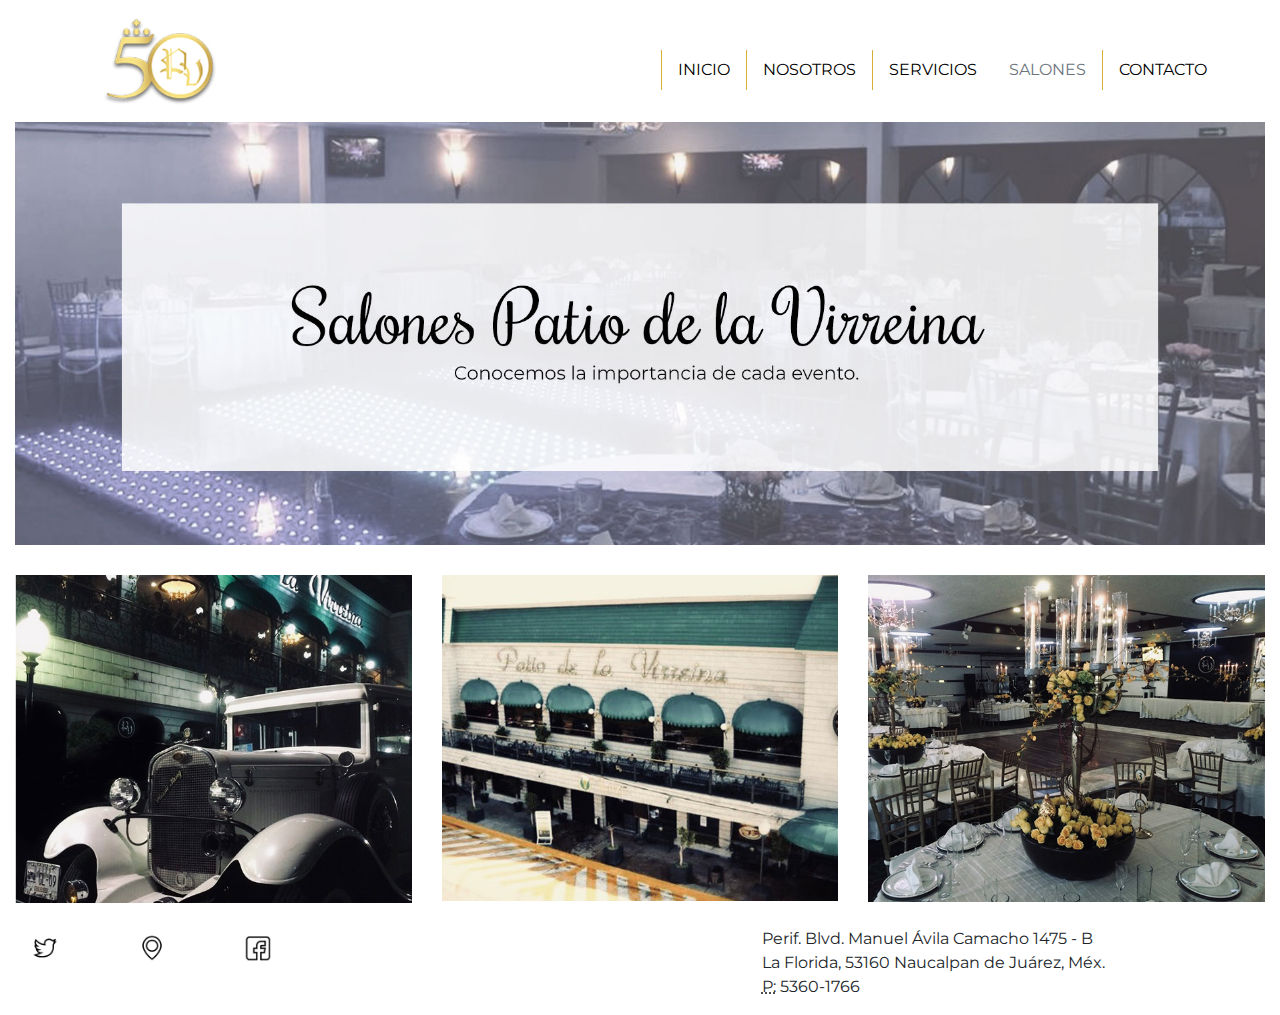
==== contacto.html @ 12957b89 "Adding Contacto" ====
<!doctype html>
<html class="no-js" lang="es">

<head>
  <meta charset="utf-8">
  <title>Salones Patio de la Virreina</title>
  <meta name="description" content="Salones Patio de la Virreina es una empresa que brinda el mejor servicio para tus eventos sociales.">
  <meta name="viewport" content="width=device-width, initial-scale=1">

  <link rel="manifest" href="site.webmanifest">
  <link rel="apple-touch-icon" href="icon.png">
  <!-- Place favicon.ico in the root directory -->

  <link rel="stylesheet" href="css/normalize.css">
  <link rel="stylesheet" type="text/css" href="https://stackpath.bootstrapcdn.com/bootstrap/4.3.1/css/bootstrap.min.css">
  <link rel="stylesheet" href="css/main.css">
<link href="https://fonts.googleapis.com/css?family=Bilbo+Swash+Caps|Montserrat:100,200,300,400" rel="stylesheet">


  <meta name="theme-color" content="#fafafa">
</head>

<body>
  <!--[if IE]>
    <p class="browserupgrade">You are using an <strong>outdated</strong> browser. Please <a href="https://browsehappy.com/">upgrade your browser</a> to improve your experience and security.</p>
  <![endif]-->

  <!-- Add your site or application content here -->
<div class="container-fluid">
  <div class="row">
    <div class="col-md-3">
      <img class="logo-margin" alt="" src="img/Home_03.png" />
    </div>
    <div class="col-md-9">
      <ul class="nav">
        <li class="nav-item">
          <a class="nav-link active" href="index.html">INICIO</a>
        </li>
        <li class="nav-item">
          <a class="nav-link" href="nosotros.html">NOSOTROS</a>
        </li>
        <li class="nav-item">
          <a class="nav-link" href="servicios.html">SERVICIOS</a>
        </li>
        <a class="nav-link disabled" href="salones.html">SALONES</a>
        </li>
         <li class="nav-item">
        <a class="nav-link" href="contacto.html">CONTACTO</a>
        </li>
      </ul>
    </div>
  </div>
  <div class="row">
    <div class="col-md-12">
      <img alt="" src="img/Home_05.jpg" />
    </div>
  </div>
  <div class="row gallery-margin">
    <div class="col-md-4">
      <img alt="" src="img/Home_09.jpg" />
    </div>
    <div class="col-md-4">
      <img alt="" src="img/Home_11.jpg" />
    </div>
    <div class="col-md-4">
      <img alt="" src="img/Home_13.jpg" />
    </div>
  </div>
  <div class="row">
    <div class="col-md-3">
      <div class="row">
        <div class="col-md-4">
          <a href="http://twitter.com/PatioVirreina" target="_blank">
          <img class="social-icons"alt="" src="img/Home_19.png" />
          </a>
        </div>
        <div class="col-md-4">
          <a href="https://www.google.com.mx/maps/place/Salón+Patio+de+la+Virreina/@19.4957899,-99.2385317,17z/data=!3m1!4b1!4m5!3m4!1s0x85d2031fad37e4e1:0xc19572c139a92737!8m2!3d19.4957899!4d-99.236343" target="_blank">
          <img class="social-icons"alt="" src="img/Home_21.png" />
        </a>
        </div>
        <div class="col-md-4">
          <a href="https://www.facebook.com/PatioVirreina/" target="_blank">
          <img class="social-icons"alt="" src="img/Home_23.png" />
        </a>
        </div>
      </div>
    </div>
    <div class="col-md-4">
    </div>
    <div class="col-md-5">
       
      <address>
         </strong><br /> Perif. Blvd. Manuel Ávila Camacho 1475 - B<br /> La Florida, 53160 Naucalpan de Juárez, Méx.<br /> <abbr title="Phone">P:</abbr> 5360-1766
      </address>
    </div>
  </div>
</div>
  <script src="js/vendor/modernizr-3.7.1.min.js"></script>
  <script src="https://code.jquery.com/jquery-3.3.1.min.js" integrity="sha256-FgpCb/KJQlLNfOu91ta32o/NMZxltwRo8QtmkMRdAu8=" crossorigin="anonymous"></script>
  <script>window.jQuery || document.write('<script src="js/vendor/jquery-3.3.1.min.js"><\/script>')</script>
  <script src="js/plugins.js"></script>
  <script src="https://stackpath.bootstrapcdn.com/bootstrap/4.3.1/js/bootstrap.min.js" type="text/javascript"></script> 
  <script src="js/main.js"></script>

  <!-- Google Analytics: change UA-XXXXX-Y to be your site's ID. -->
  <script>
    window.ga = function () { ga.q.push(arguments) }; ga.q = []; ga.l = +new Date;
    ga('create', 'UA-XXXXX-Y', 'auto'); ga('set','transport','beacon'); ga('send', 'pageview')
  </script>
  <script src="https://www.google-analytics.com/analytics.js" async defer></script>
</body>

</html>
---- css/main.css ----
/*! HTML5 Boilerplate v7.1.0 | MIT License | https://html5boilerplate.com/ */

/* main.css 1.0.0 | MIT License | https://github.com/h5bp/main.css#readme */
/*
 * What follows is the result of much research on cross-browser styling.
 * Credit left inline and big thanks to Nicolas Gallagher, Jonathan Neal,
 * Kroc Camen, and the H5BP dev community and team.
 */

 
/* ==========================================================================
   Base styles: opinionated defaults
   ========================================================================== */

   html {
    color: #222;
    font-size: 1em;
    line-height: 1.4;
}

/*
 * Remove text-shadow in selection highlight:
 * https://twitter.com/miketaylr/status/12228805301
 *
 * Vendor-prefixed and regular ::selection selectors cannot be combined:
 * https://stackoverflow.com/a/16982510/7133471
 *
 * Customize the background color to match your design.
 */

::-moz-selection {
    background: #b3d4fc;
    text-shadow: none;
}

::selection {
    background: #b3d4fc;
    text-shadow: none;
}

/*
 * A better looking default horizontal rule
 */

hr {
    display: block;
    height: 1px;
    border: 0;
    border-top: 1px solid #ccc;
    margin: 1em 0;
    padding: 0;
}

/*
 * Remove the gap between audio, canvas, iframes,
 * images, videos and the bottom of their containers:
 * https://github.com/h5bp/html5-boilerplate/issues/440
 */

audio,
canvas,
iframe,
img,
svg,
video {
    vertical-align: middle;
}

/*
 * Remove default fieldset styles.
 */

fieldset {
    border: 0;
    margin: 0;
    padding: 0;
}

/*
 * Allow only vertical resizing of textareas.
 */

textarea {
    resize: vertical;
}

/* ==========================================================================
   Browser Upgrade Prompt
   ========================================================================== */

.browserupgrade {
    margin: 0.2em 0;
    background: #ccc;
    color: #000;
    padding: 0.2em 0;
}




 /* ==========================================================================
   Author's custom styles
   ========================================================================== */
* {
  font-family: 'Montserrat' ;
}

img{
  width: 100%;
  max-width: 100%;
}

.logo-margin{
  margin-top: 10px;
}


.nav{
  margin-top: 50px;
  padding-left: 35%;
}

.gallery-margin{
  margin-top: 30px;
}


.social-icons{
  width: 30px;
  margin-top: 30px;
  margin-left: 15px;
}

.nav li{
  border-left: 1px solid #d4af37;
}

.nav a{
  color: black;
}



 /* ==========================================================================
   Helper classes
   ========================================================================== */

/*
 * Hide visually and from screen readers
 */

 .hidden {
  display: none !important;
}

/*
* Hide only visually, but have it available for screen readers:
* https://snook.ca/archives/html_and_css/hiding-content-for-accessibility
*
* 1. For long content, line feeds are not interpreted as spaces and small width
*    causes content to wrap 1 word per line:
*    https://medium.com/@jessebeach/beware-smushed-off-screen-accessible-text-5952a4c2cbfe
*/

.visuallyhidden {
  border: 0;
  clip: rect(0 0 0 0);
  height: 1px;
  margin: -1px;
  overflow: hidden;
  padding: 0;
  position: absolute;
  width: 1px;
  white-space: nowrap; /* 1 */
}

/*
* Extends the .visuallyhidden class to allow the element
* to be focusable when navigated to via the keyboard:
* https://www.drupal.org/node/897638
*/

.visuallyhidden.focusable:active,
.visuallyhidden.focusable:focus {
  clip: auto;
  height: auto;
  margin: 0;
  overflow: visible;
  position: static;
  width: auto;
  white-space: inherit;
}

/*
* Hide visually and from screen readers, but maintain layout
*/

.invisible {
  visibility: hidden;
}

/*
* Clearfix: contain floats
*
* For modern browsers
* 1. The space content is one way to avoid an Opera bug when the
*    `contenteditable` attribute is included anywhere else in the document.
*    Otherwise it causes space to appear at the top and bottom of elements
*    that receive the `clearfix` class.
* 2. The use of `table` rather than `block` is only necessary if using
*    `:before` to contain the top-margins of child elements.
*/

.clearfix:before,
.clearfix:after {
  content: " "; /* 1 */
  display: table; /* 2 */
}

.clearfix:after {
  clear: both;
}

 
/* ==========================================================================
   EXAMPLE Media Queries for Responsive Design.
   These examples override the primary ('mobile first') styles.
   Modify as content requires.
   ========================================================================== */

   @media only screen and (min-width: 35em) {
    /* Style adjustments for viewports that meet the condition */
}

@media print,
       (-webkit-min-device-pixel-ratio: 1.25),
       (min-resolution: 1.25dppx),
       (min-resolution: 120dpi) {
    /* Style adjustments for high resolution devices */
}

 
/* ==========================================================================
   Print styles.
   Inlined to avoid the additional HTTP request:
   https://www.phpied.com/delay-loading-your-print-css/
   ========================================================================== */

   @media print {
    *,
    *:before,
    *:after {
        background: transparent !important;
        color: #000 !important; /* Black prints faster */
        -webkit-box-shadow: none !important;
        box-shadow: none !important;
        text-shadow: none !important;
    }

    a,
    a:visited {
        text-decoration: underline;
    }

    a[href]:after {
        content: " (" attr(href) ")";
    }

    abbr[title]:after {
        content: " (" attr(title) ")";
    }

    /*
     * Don't show links that are fragment identifiers,
     * or use the `javascript:` pseudo protocol
     */

    a[href^="#"]:after,
    a[href^="javascript:"]:after {
        content: "";
    }

    pre {
        white-space: pre-wrap !important;
    }
    pre,
    blockquote {
        border: 1px solid #999;
        page-break-inside: avoid;
    }

    /*
     * Printing Tables:
     * http://css-discuss.incutio.com/wiki/Printing_Tables
     */

    thead {
        display: table-header-group;
    }

    tr,
    img {
        page-break-inside: avoid;
    }

    p,
    h2,
    h3 {
        orphans: 3;
        widows: 3;
    }

    h2,
    h3 {
        page-break-after: avoid;
    }
}
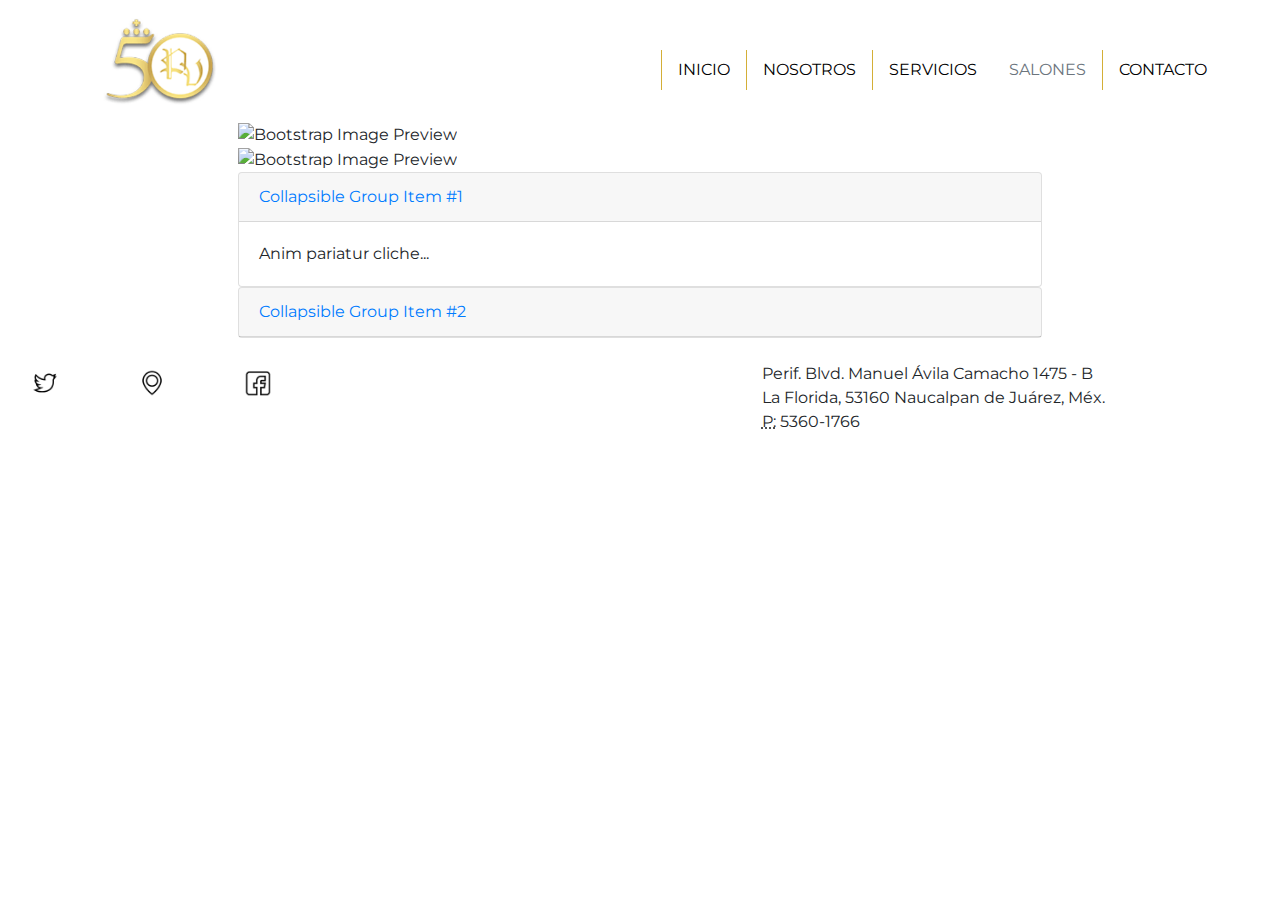
==== commit 21622b46: "Contact" ====
--- a/contacto.html
+++ b/contacto.html
@@ -50,22 +50,56 @@
       </ul>
     </div>
   </div>
+  <div class="container-fluid">
   <div class="row">
-    <div class="col-md-12">
-      <img alt="" src="img/Home_05.jpg" />
+    <div class="col-md-2">
+    </div>
+    <div class="col-md-8">
+      <img alt="Bootstrap Image Preview" src="https://www.layoutit.com/img/sports-q-c-140-140-3.jpg" />
+    </div>
+    <div class="col-md-2">
     </div>
   </div>
-  <div class="row gallery-margin">
-    <div class="col-md-4">
-      <img alt="" src="img/Home_09.jpg" />
+  <div class="row">
+    <div class="col-md-2">
     </div>
-    <div class="col-md-4">
-      <img alt="" src="img/Home_11.jpg" />
+    <div class="col-md-8">
+      <img alt="Bootstrap Image Preview" src="https://www.layoutit.com/img/sports-q-c-140-140-3.jpg" />
     </div>
-    <div class="col-md-4">
-      <img alt="" src="img/Home_13.jpg" />
+    <div class="col-md-2">
     </div>
   </div>
+  <div class="row">
+    <div class="col-md-2">
+    </div>
+    <div class="col-md-8">
+      <div id="card-479840">
+        <div class="card">
+          <div class="card-header">
+             <a class="card-link" data-toggle="collapse" data-parent="#card-479840" href="#card-element-924365">Collapsible Group Item #1</a>
+          </div>
+          <div id="card-element-924365" class="collapse show">
+            <div class="card-body">
+              Anim pariatur cliche...
+            </div>
+          </div>
+        </div>
+        <div class="card">
+          <div class="card-header">
+             <a class="collapsed card-link" data-toggle="collapse" data-parent="#card-479840" href="#card-element-581823">Collapsible Group Item #2</a>
+          </div>
+          <div id="card-element-581823" class="collapse">
+            <div class="card-body">
+              Anim pariatur cliche...
+            </div>
+          </div>
+        </div>
+      </div>
+    </div>
+    <div class="col-md-2">
+    </div>
+  </div>
+</div>
   <div class="row">
     <div class="col-md-3">
       <div class="row">
--- a/css/main.css
+++ b/css/main.css
@@ -102,8 +102,10 @@
    Author's custom styles
    ========================================================================== */
 * {
-  font-family: 'Montserrat' ;
-}
+  font-family: 'Bilbo Swash Caps', cursive;
+font-family: 'Montserrat', sans-serif;
+}
+
 
 img{
   width: 100%;
@@ -221,6 +223,12 @@
   clear: both;
 }
 
+.text-center{text-align:center;
+}
+
+.title-bold{
+  font-family: 'Bilbo Swash Caps';
+}
  
 /* ==========================================================================
    EXAMPLE Media Queries for Responsive Design.
@@ -317,3 +325,4 @@
 }
 
 
+
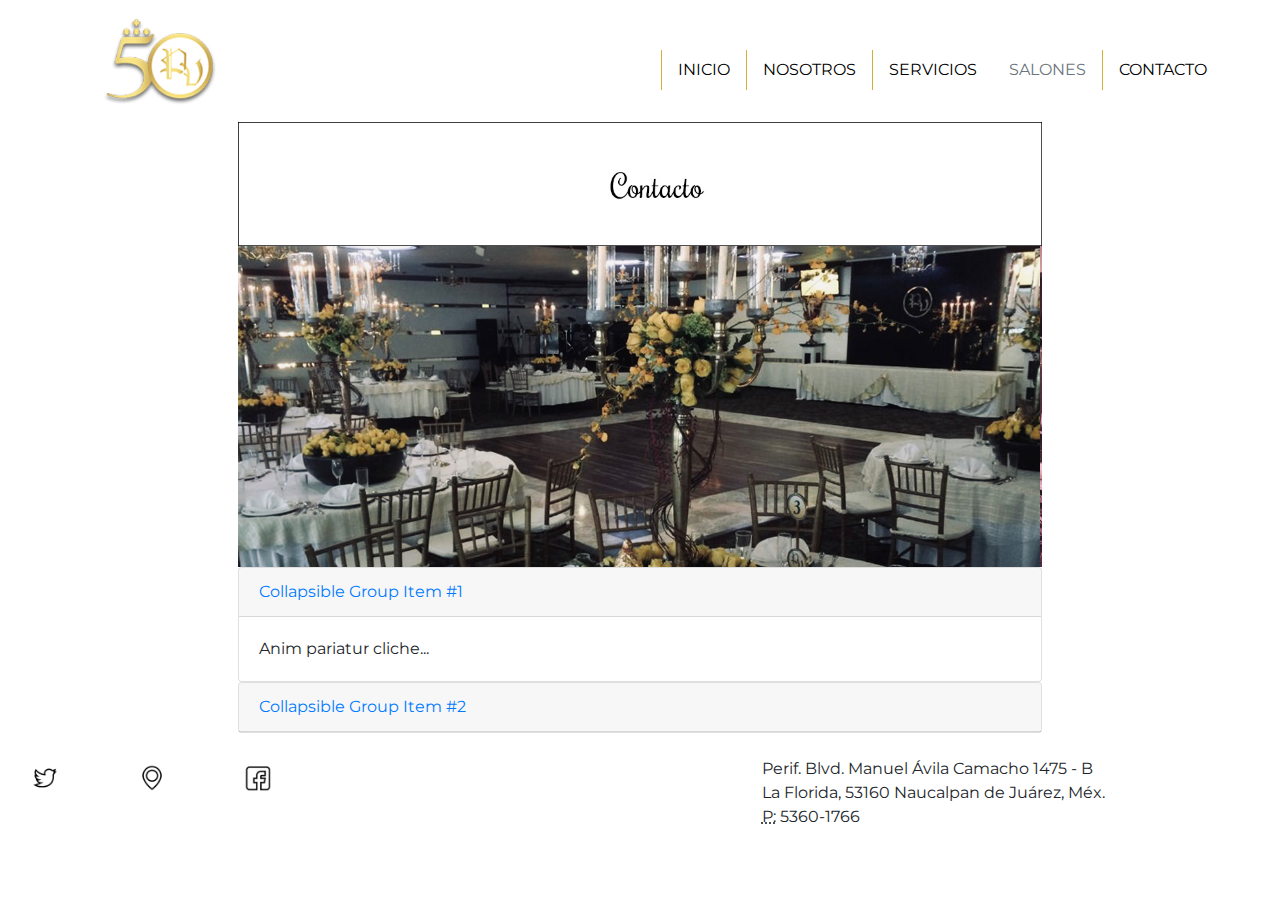
==== commit d29f8760: "Replacing images" ====
--- a/contacto.html
+++ b/contacto.html
@@ -55,7 +55,7 @@
     <div class="col-md-2">
     </div>
     <div class="col-md-8">
-      <img alt="Bootstrap Image Preview" src="https://www.layoutit.com/img/sports-q-c-140-140-3.jpg" />
+      <img alt="Bootstrap Image Preview" src="img/Contacto_03.jpg" />
     </div>
     <div class="col-md-2">
     </div>
@@ -64,7 +64,7 @@
     <div class="col-md-2">
     </div>
     <div class="col-md-8">
-      <img alt="Bootstrap Image Preview" src="https://www.layoutit.com/img/sports-q-c-140-140-3.jpg" />
+      <img alt="Bootstrap Image Preview" src="img/Contacto_07.jpg" />
     </div>
     <div class="col-md-2">
     </div>
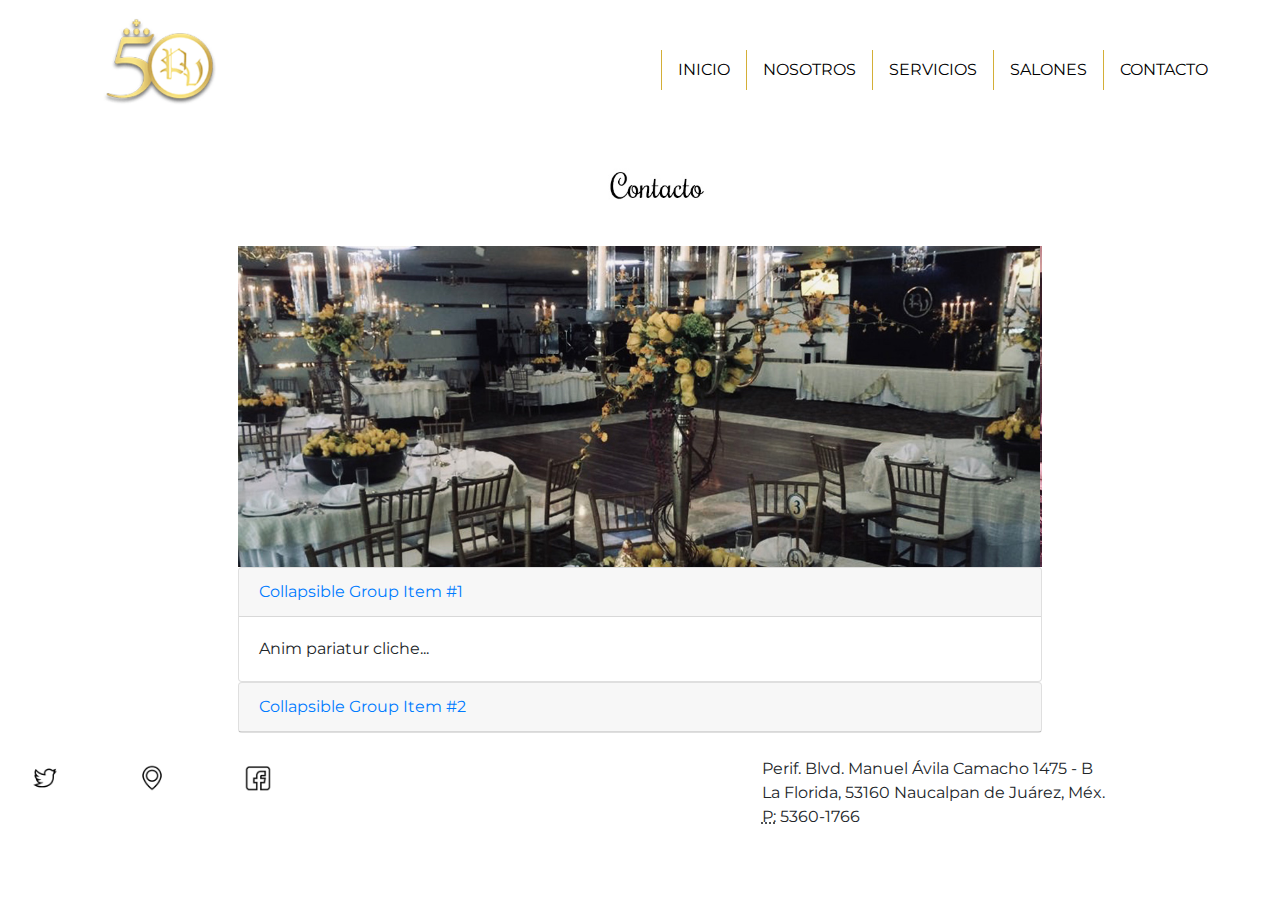
==== commit bfe71cfd: "Nav Item" ====
--- a/contacto.html
+++ b/contacto.html
@@ -42,7 +42,8 @@
         <li class="nav-item">
           <a class="nav-link" href="servicios.html">SERVICIOS</a>
         </li>
-        <a class="nav-link disabled" href="salones.html">SALONES</a>
+        <li class= "nav-item">
+        <a class="nav-link" href="salones.html">SALONES</a>
         </li>
          <li class="nav-item">
         <a class="nav-link" href="contacto.html">CONTACTO</a>
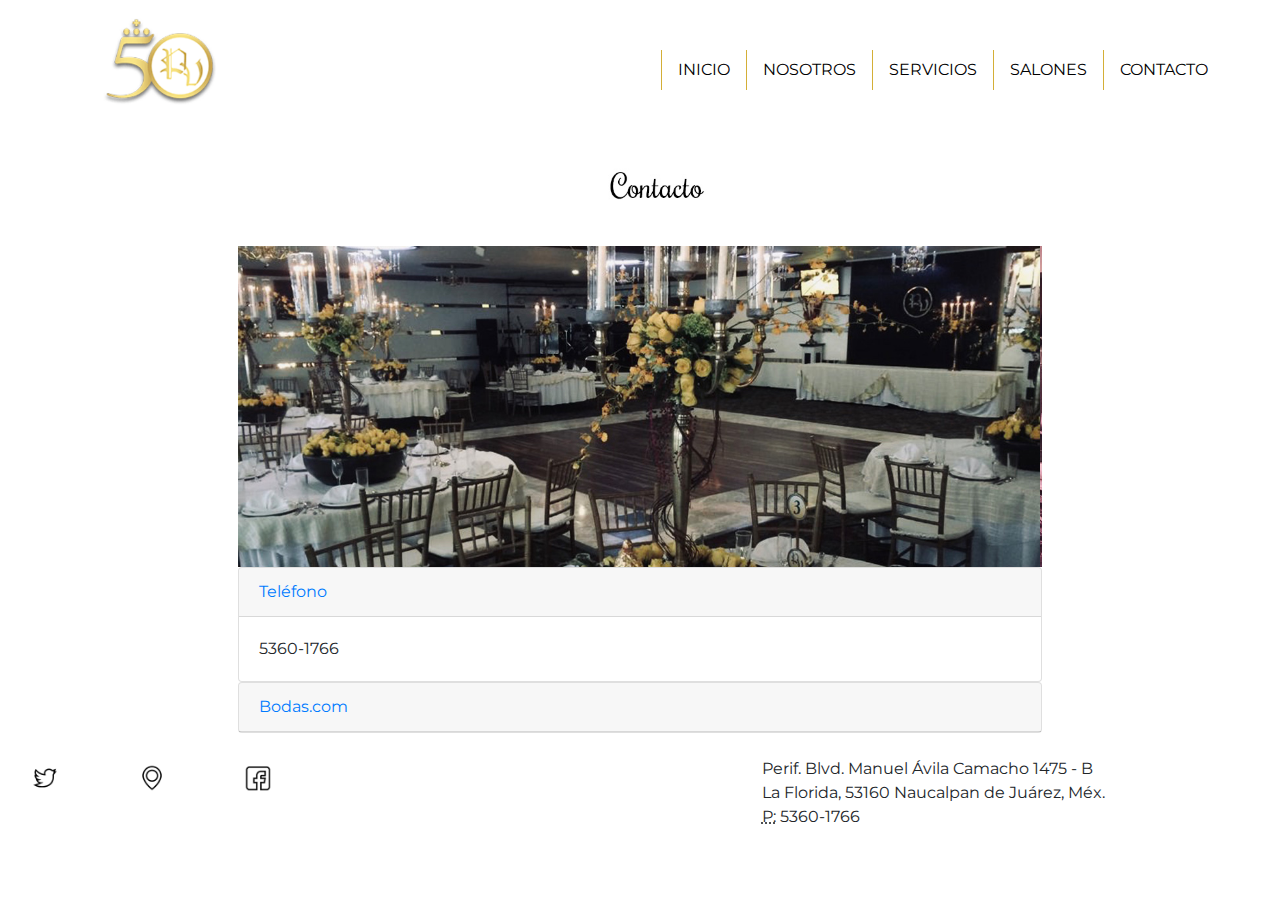
==== commit be51afa7: "Contacto" ====
--- a/contacto.html
+++ b/contacto.html
@@ -77,21 +77,21 @@
       <div id="card-479840">
         <div class="card">
           <div class="card-header">
-             <a class="card-link" data-toggle="collapse" data-parent="#card-479840" href="#card-element-924365">Collapsible Group Item #1</a>
+             <a class="card-link" data-toggle="collapse" data-parent="#card-479840" href="#card-element-924365">Teléfono</a>
           </div>
           <div id="card-element-924365" class="collapse show">
             <div class="card-body">
-              Anim pariatur cliche...
+              5360-1766
             </div>
           </div>
         </div>
         <div class="card">
           <div class="card-header">
-             <a class="collapsed card-link" data-toggle="collapse" data-parent="#card-479840" href="#card-element-581823">Collapsible Group Item #2</a>
+             <a class="collapsed card-link" data-toggle="collapse" data-parent="#card-479840" href="#card-element-581823">Bodas.com</a>
           </div>
           <div id="card-element-581823" class="collapse">
             <div class="card-body">
-              Anim pariatur cliche...
+              <a link= "https://www.bodas.com.mx/">
             </div>
           </div>
         </div>
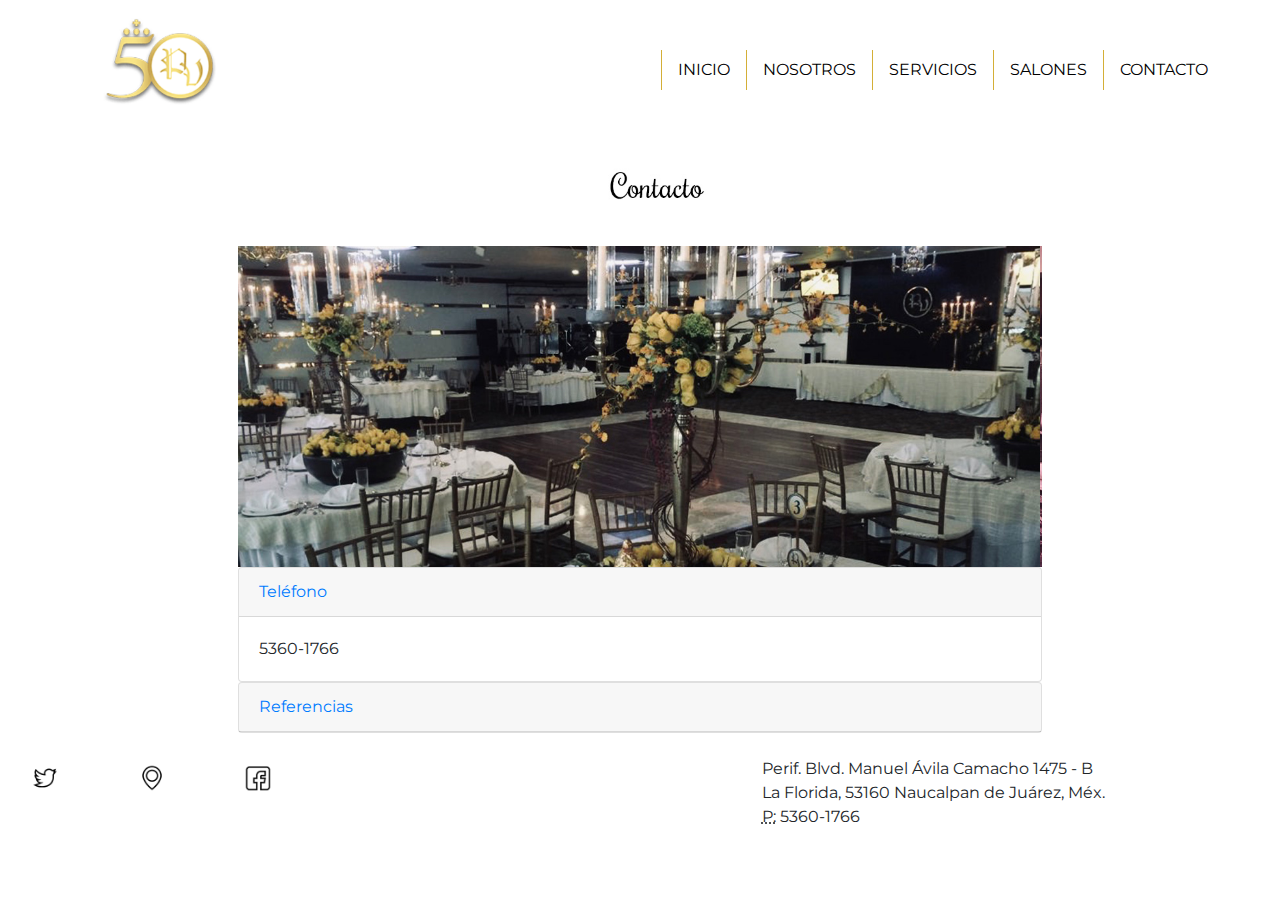
==== commit 7ef5bb75: "Bodas.com" ====
--- a/contacto.html
+++ b/contacto.html
@@ -87,11 +87,11 @@
         </div>
         <div class="card">
           <div class="card-header">
-             <a class="collapsed card-link" data-toggle="collapse" data-parent="#card-479840" href="#card-element-581823">Bodas.com</a>
+             <a class="collapsed card-link" data-toggle="collapse" data-parent="#card-479840" href="#card-element-581823">Referencias</a>
           </div>
           <div id="card-element-581823" class="collapse">
             <div class="card-body">
-              <a link= "https://www.bodas.com.mx/">
+              www.bodas.com.mx
             </div>
           </div>
         </div>
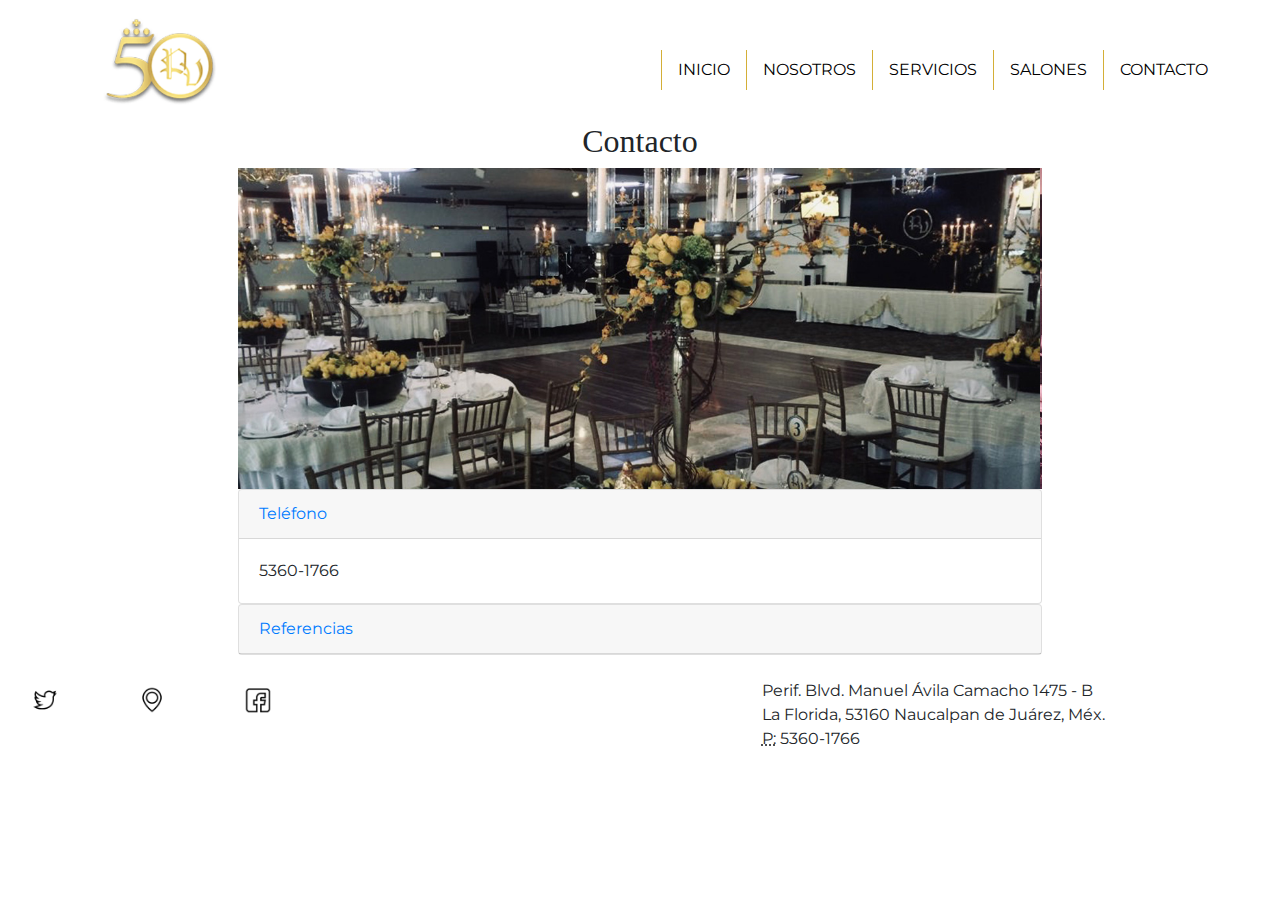
==== commit 5835dbb2: "Changin Titles" ====
--- a/contacto.html
+++ b/contacto.html
@@ -56,7 +56,8 @@
     <div class="col-md-2">
     </div>
     <div class="col-md-8">
-      <img alt="Bootstrap Image Preview" src="img/Contacto_03.jpg" />
+      <h3 class="title-bold"> Contacto
+      </h3>
     </div>
     <div class="col-md-2">
     </div>
--- a/css/main.css
+++ b/css/main.css
@@ -102,7 +102,7 @@
    Author's custom styles
    ========================================================================== */
 * {
-  font-family: 'Bilbo Swash Caps', cursive;
+  font-family: 'Rochester', cursive;
 font-family: 'Montserrat', sans-serif;
 }
 
@@ -227,7 +227,9 @@
 }
 
 .title-bold{
-  font-family: 'Bilbo Swash Caps';
+  font-size: 2em;
+  font-family: 'Rochester';
+  text-align:center;
 }
  
 /* ==========================================================================
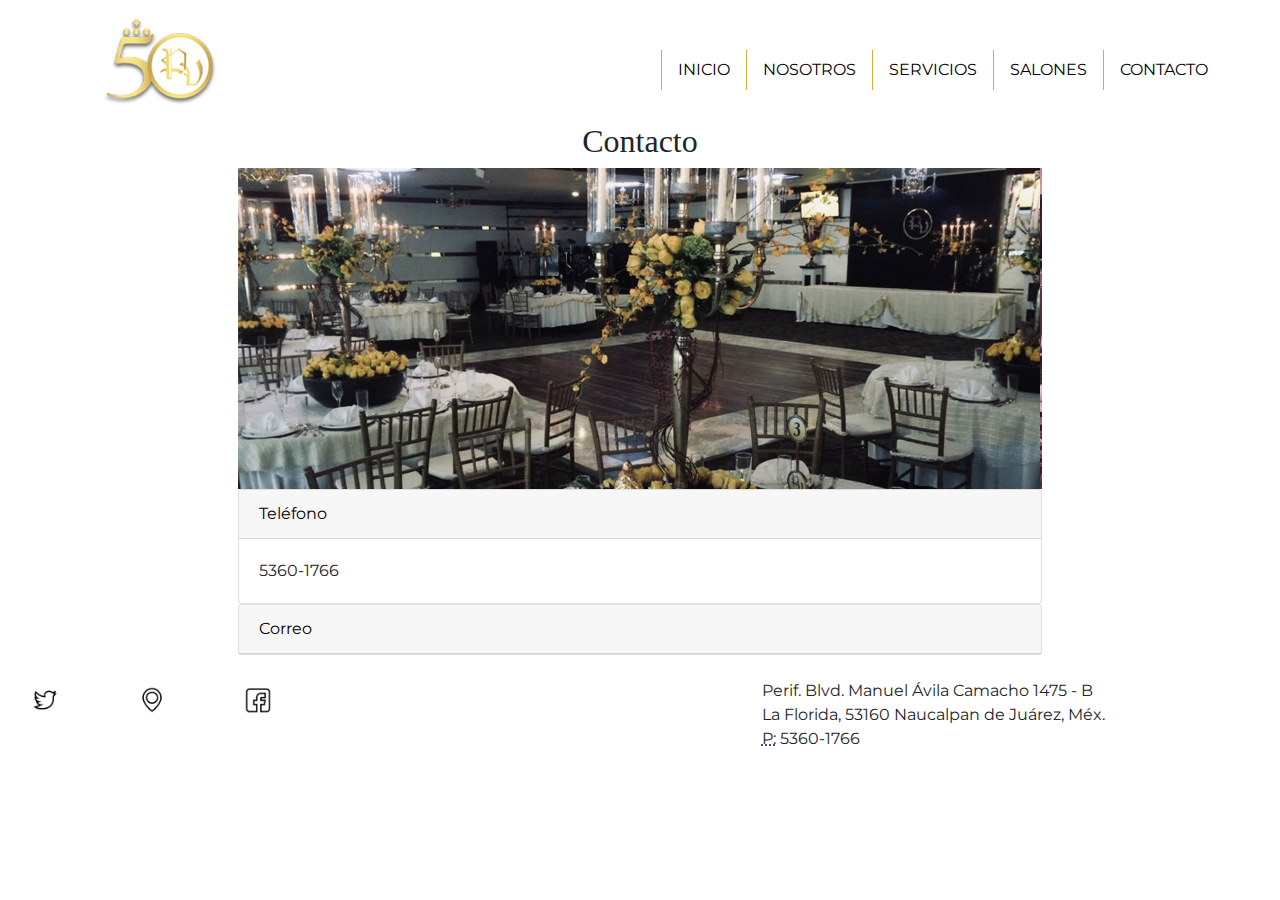
==== commit 1fb14cdf: "Color" ====
--- a/contacto.html
+++ b/contacto.html
@@ -88,11 +88,11 @@
         </div>
         <div class="card">
           <div class="card-header">
-             <a class="collapsed card-link" data-toggle="collapse" data-parent="#card-479840" href="#card-element-581823">Referencias</a>
+             <a class="collapsed card-link" data-toggle="collapse" data-parent="#card-479840" href="#card-element-581823">Correo</a>
           </div>
           <div id="card-element-581823" class="collapse">
             <div class="card-body">
-              www.bodas.com.mx
+              ventas@patiospv.com
             </div>
           </div>
         </div>
--- a/css/main.css
+++ b/css/main.css
@@ -138,6 +138,10 @@
 }
 
 .nav a{
+  color: black;
+}
+
+.card-header a{
   color: black;
 }
 
